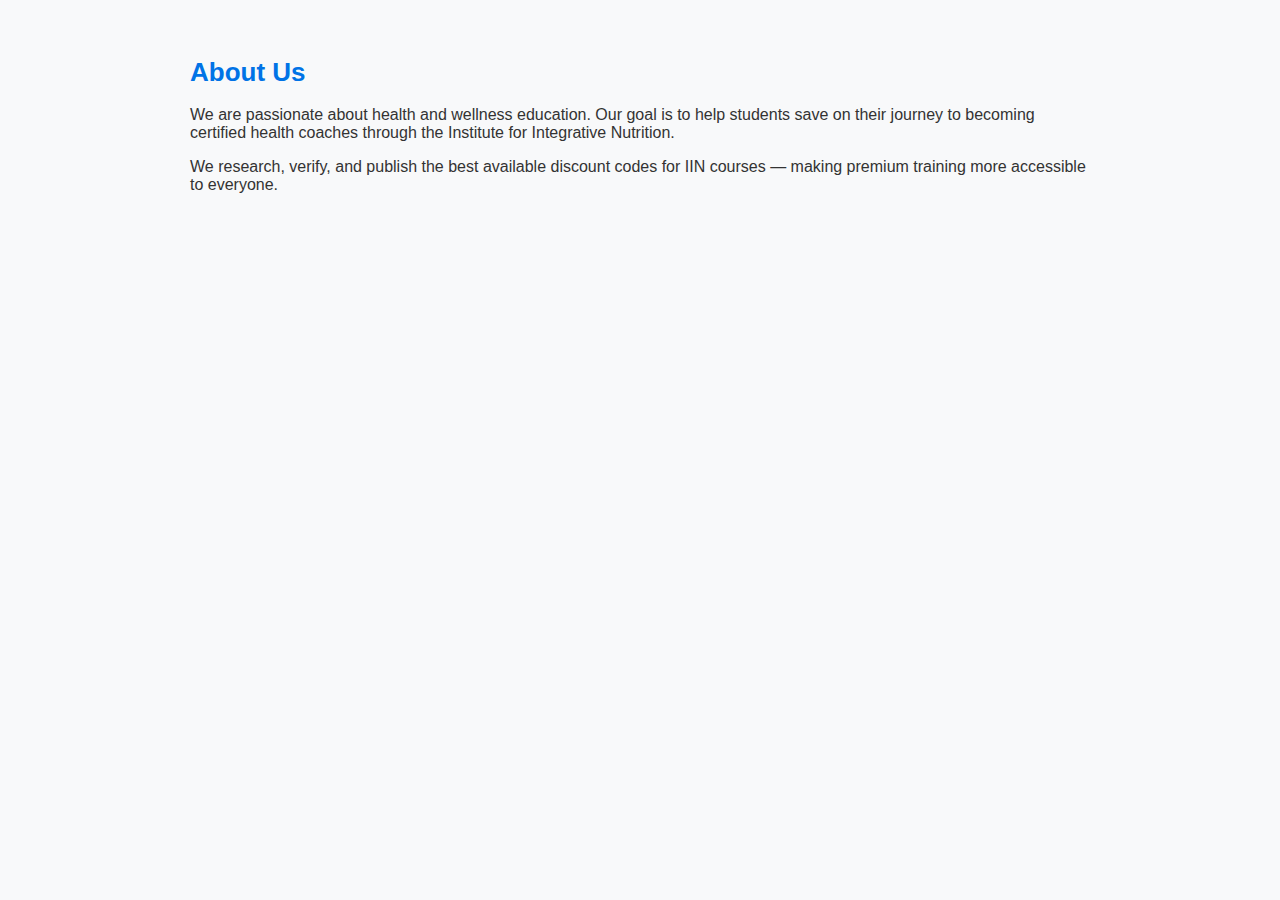
==== about.html @ 085a90f4 "Create about.html" ====
<!DOCTYPE html>
<html lang="en">
<head>
  <meta charset="UTF-8" />
  <meta name="viewport" content="width=device-width, initial-scale=1.0" />
  <title>About Us - IIN Discount Code</title>
  <meta name="description" content="Learn about the mission of IIN Discount Code and how we help health coach students save.">
  <link rel="canonical" href="https://iindiscountcode.com/about.html">
  <link rel="stylesheet" href="css/styles.css" />
</head>
<body>
  <main class="main container">
    <h1>About Us</h1>
    <p>We are passionate about health and wellness education. Our goal is to help students save on their journey to becoming certified health coaches through the Institute for Integrative Nutrition.</p>
    <p>We research, verify, and publish the best available discount codes for IIN courses — making premium training more accessible to everyone.</p>
  </main>
</body>
</html>
---- css/styles.css ----
/* 通用布局 */
body {
  font-family: Arial, sans-serif;
  margin: 0;
  padding: 0;
  background: #f8f9fa;
  color: #333;
}

img {
  max-width: 100%;
  display: block;
}

.container {
  max-width: 1100px;
  margin: 0 auto;
  padding: 0 15px;
  text-align: left;
}

/* ✅ Banner */
.banner img {
  width: 100%;
  height: auto;
}

/* ✅ 导航栏 */
.navbar {
  background: #0073e6;
  color: white;
  padding: 10px 0;
}

.nav-container {
  max-width: 900px;
  margin: 0 auto;
  padding: 0 20px;
  display: flex;
  justify-content: space-between;
  align-items: center;
}

.logo {
  font-size: 20px;
  font-weight: bold;
}

.menu-toggle {
  display: none;
  background: none;
  font-size: 24px;
  color: white;
  border: none;
  cursor: pointer;
}

.nav-links {
  display: flex;
  list-style: none;
  margin: 0;
  padding: 0;
}

.nav-links li a {
  color: white;
  padding: 10px 15px;
  text-decoration: none;
  transition: background 0.3s;
}

.nav-links li a:hover {
  background-color: #005bb5;
}

/* ✅ 移动端导航折叠 */
@media (max-width: 768px) {
  .menu-toggle {
    display: block;
  }

  .nav-links {
    display: none;
    flex-direction: column;
    width: 100%;
    background: #0073e6;
  }

  .nav-links.active {
    display: flex;
  }

  .nav-links li {
    text-align: left;
    padding-left: 15px;
  }
}
/* ✅ 主内容区域整体居中 + 最大宽度限制 */
.main.container {
    max-width: 900px;          /* 控制内容最大宽度 */
    margin: 0 auto;            /* 左右自动居中 */
    padding: 40px 20px;        /* 上下留白 & 移动端边距 */
    text-align: left;          /* 保持内容左对齐排版 */
}


/* ✅ 主内容区 */
.main {
    padding: 40px 0;
}

.main h1 {
    font-size: 26px;
    color: #0073e6;
    text-align: left;
}
.share-section {
    margin: 40px auto;
    text-align: center;
}

.share-section p {
    font-size: 18px;
    margin-bottom: 10px;
    color: #333;
}

.share-btn {
    display: inline-block;
    margin: 0 8px;
    padding: 10px 15px;
    border-radius: 5px;
    text-decoration: none;
    font-weight: bold;
    color: white;
    transition: background 0.3s ease;
}

.share-btn.facebook { background-color: #3b5998; }
.share-btn.twitter { background-color: #1da1f2; }
.share-btn.whatsapp { background-color: #25d366; }

.share-btn:hover {
    opacity: 0.85;
}


/* ✅ 折扣码表格 */
.coupon-table {
    width: 100%;
    max-width: 800px;
    border-collapse: collapse;
    margin-top: 20px;
    border: 2px solid #ddd;
    background: #f8f9fa;
}

/* ✅ 表头 */
.table-header {
    background: #0073e6;
    color: white;
    font-size: 18px;
    text-align: center;
    padding: 10px;
}
/* ✅ 默认状态：无下划线，颜色与普通文本一致 */
.affiliate-link {
    text-decoration: none; /* 去掉下划线 */
    color: inherit; /* 继承父元素颜色 */
    font-weight: inherit; /* 继承字体样式 */
    transition: color 0.3s ease-in-out; /* 平滑颜色变化 */
}

/* ✅ 鼠标悬停时变金色 */
.affiliate-link:hover {
    color: #FFD700; /* 金色 */
    text-decoration: none; /* 依然不显示下划线 */
}

/* ✅ 折扣信息 */
.discount-percent {
    font-size: 22px;
    font-weight: bold;
    color: #28a745;
    text-align: center;
    padding: 10px;
    border-right: 2px solid #ddd;
}

/* ✅ 认证信息 */
.verified,
.users {
    font-size: 14px;
    padding: 10px;
    border-right: 2px solid #ddd;
    text-align: center;
}
/* ✅ 价格信息 */
.price-info {
    font-size: 16px;
    padding: 10px;
    border-top: 2px solid #ddd;
    text-align: center;
}

.original-price {
    text-decoration: line-through;
    color: #ff4d4d;
}

.discounted-price {
    color: #0073e6;
    font-weight: bold;
}

.savings {
    color: #28a745;
    font-weight: bold;
}

/* ✅ 折扣码输入框自适应 */
.copy-code {
    text-align: center;
    padding: 10px;
    display: flex;
    justify-content: space-between;
    align-items: center;
    gap: 5px;
}

/* ✅ 让折扣码自适应，不会被截断 */
.code-container {
    display: flex;
    width: 100%;
    align-items: center;
    gap: 5px;
}

.copy-code input {
    border: none;
    font-size: 16px;
    text-align: center;
    font-weight: bold;
    background: #fff;
    padding: 5px;
    width: 100%;
    overflow-x: auto;  /* 允许水平滚动 */
    white-space: nowrap;  /* 避免换行 */
    border-radius: 5px;
}

/* ✅ 复制按钮 */
.copy-code button {
    background: #ffcc00;
    border: none;
    padding: 5px 10px;
    cursor: pointer;
    font-weight: bold;
    border-radius: 5px;
    white-space: nowrap;  /* 确保按钮不换行 */
}

/* ✅ 折扣描述 */
.coupon-description {
    font-size: 14px;
    padding: 10px;
    border-top: 2px solid #ddd;
}

/* ✅ 代码有效状态 */
.code-status {
    font-size: 14px;
    padding: 10px;
    background: #d4edda;
    color: #155724;
    font-weight: bold;
    text-align: center;
}

/* ✅ 详细说明 */
.coupon-details {
    font-size: 14px;
    padding: 10px;
    text-align: center;
}

/* ✅ 截图区域 */
.screenshot {
    text-align: center;
    padding: 10px;
}

.screenshot img {
    max-width: 100%;
    height: auto;
    border-radius: 5px;
}

/* ✅ 响应式优化（手机端） */
@media (max-width: 768px) {
    .discount-percent {
        font-size: 18px;
    }

    .verified,
    .users {
        font-size: 12px;
    }

    .coupon-description {
        font-size: 12px;
    }

   .copy-code {
        flex-direction: column; /* 让按钮在手机端折叠到下面 */
        gap: 8px;
    }

    .copy-code input {
        font-size: 14px;
        padding: 8px;
    }

    .copy-code button {
        width: 100%; /* 让按钮铺满 */
    }
}


/* ✅ Footer */
.footer {
  background: #0073e6;
  color: white;
  padding: 20px 0;
  font-size: 14px;
}

.footer-links {
  display: flex;
  flex-wrap: wrap;
  gap: 15px;
  margin-bottom: 10px;
}

.footer-links a {
  color: white;
  text-decoration: none;
}

.footer-links a:hover {
  text-decoration: underline;
}
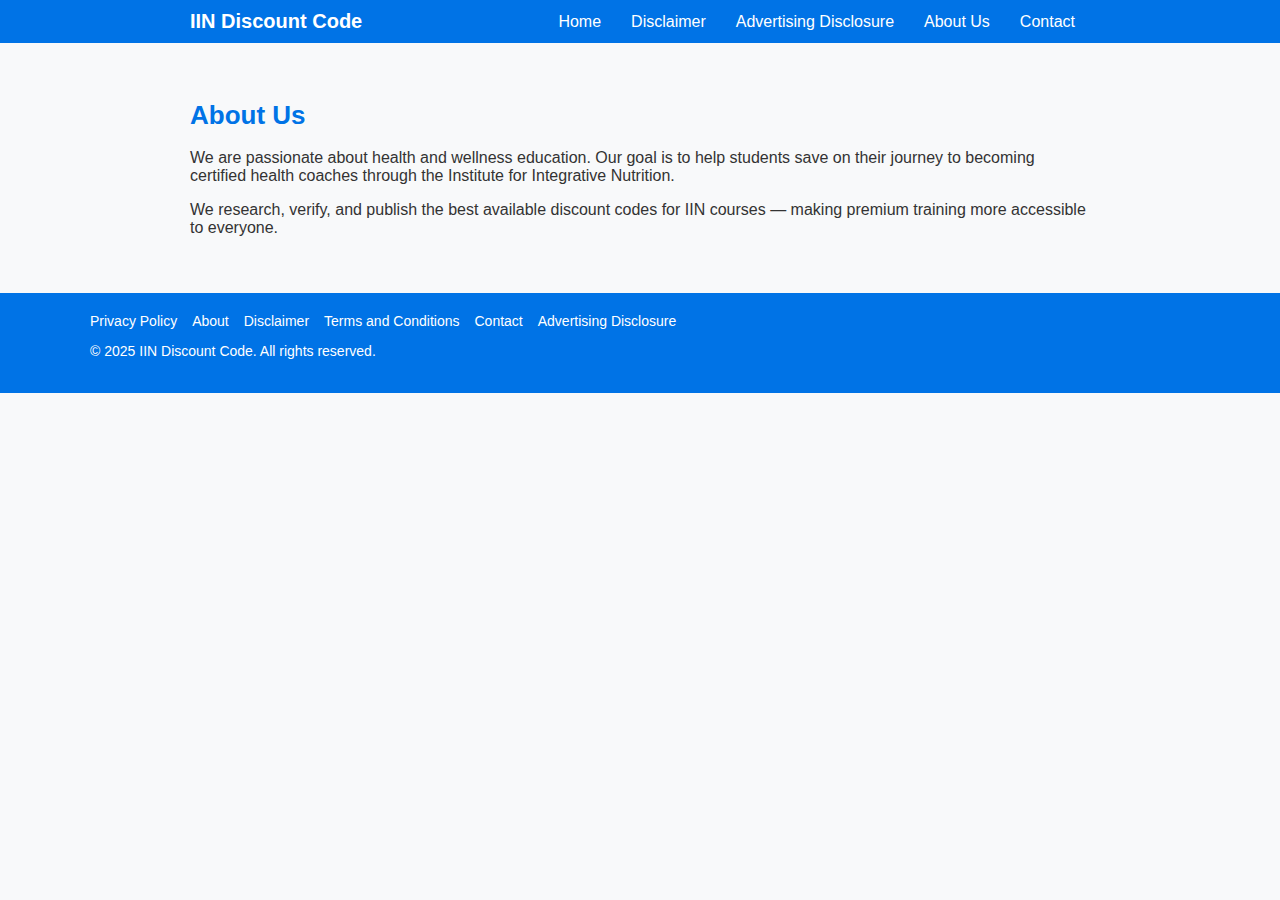
==== commit 4b7878c2: "Update about.html" ====
--- a/about.html
+++ b/about.html
@@ -9,10 +9,38 @@
   <link rel="stylesheet" href="css/styles.css" />
 </head>
 <body>
+  <nav class="navbar">
+  <div class="container nav-container">
+    <div class="logo">IIN Discount Code</div>
+    <button class="menu-toggle" aria-label="Toggle Menu">&#9776;</button>
+    <ul class="nav-links">
+      <li><a href="/">Home</a></li>
+      <li><a href="/disclaimer.html">Disclaimer</a></li>
+      <li><a href="/advertising.html">Advertising Disclosure</a></li>
+      <li><a href="/about.html">About Us</a></li>
+      <li><a href="/contact.html">Contact</a></li>
+    </ul>
+  </div>
+</nav>
+
   <main class="main container">
     <h1>About Us</h1>
     <p>We are passionate about health and wellness education. Our goal is to help students save on their journey to becoming certified health coaches through the Institute for Integrative Nutrition.</p>
     <p>We research, verify, and publish the best available discount codes for IIN courses — making premium training more accessible to everyone.</p>
   </main>
+  <footer class="footer">
+  <div class="container footer-links">
+    <a href="/privacy.html">Privacy Policy</a>
+    <a href="/about.html">About</a>
+    <a href="/disclaimer.html">Disclaimer</a>
+    <a href="/terms.html">Terms and Conditions</a>
+    <a href="/contact.html">Contact</a>
+    <a href="/advertising.html">Advertising Disclosure</a>
+  </div>
+  <div class="container">
+    <p>© 2025 IIN Discount Code. All rights reserved.</p>
+  </div>
+</footer>
+
 </body>
 </html>
